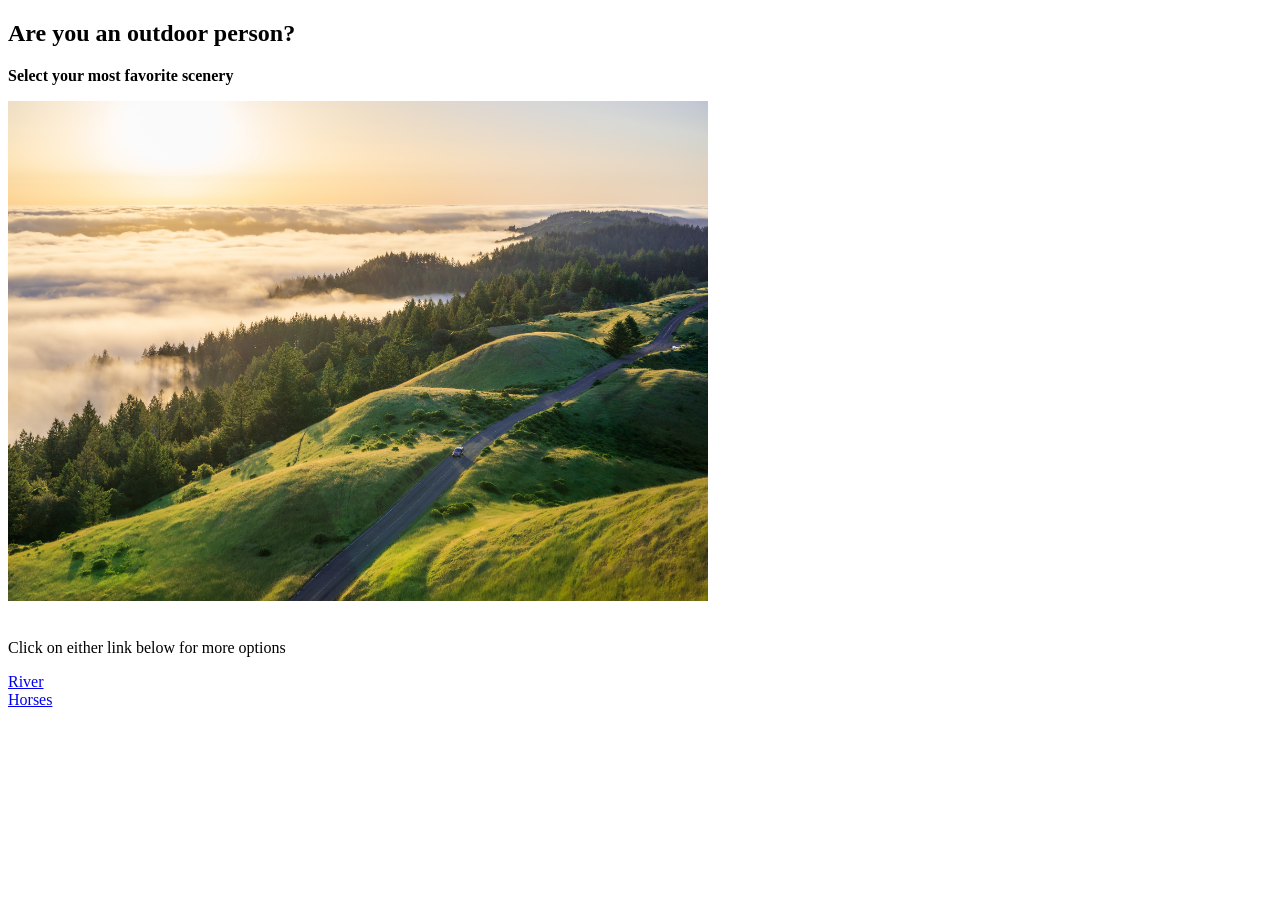
==== clouds-page.html @ 09d67d9e "Initial commit" ====
<!DOCTYPE html>
<html lang="en">
<head>
    <meta charset="UTF-8">
    <meta http-equiv="X-UA-Compatible" content="IE=edge">
    <meta name="viewport" content="width=device-width, initial-scale=1.0">
    <title>Document</title>
</head>

<body>

    <section>
        <h1>Are you an outdoor person?</h1>
        <b><p>Select your most favorite scenery</p></b>

        <img width="700" height="500" src="Clouds.jpg" alt="clouds"/>
    </section>

    <br>

    <section>
        <p>Click on either link below for more options</p>
        <a href="river-page.html">River</a><br>
        <a href="horses-page.html">Horses</a>
    </section>
     
</body>
</html>
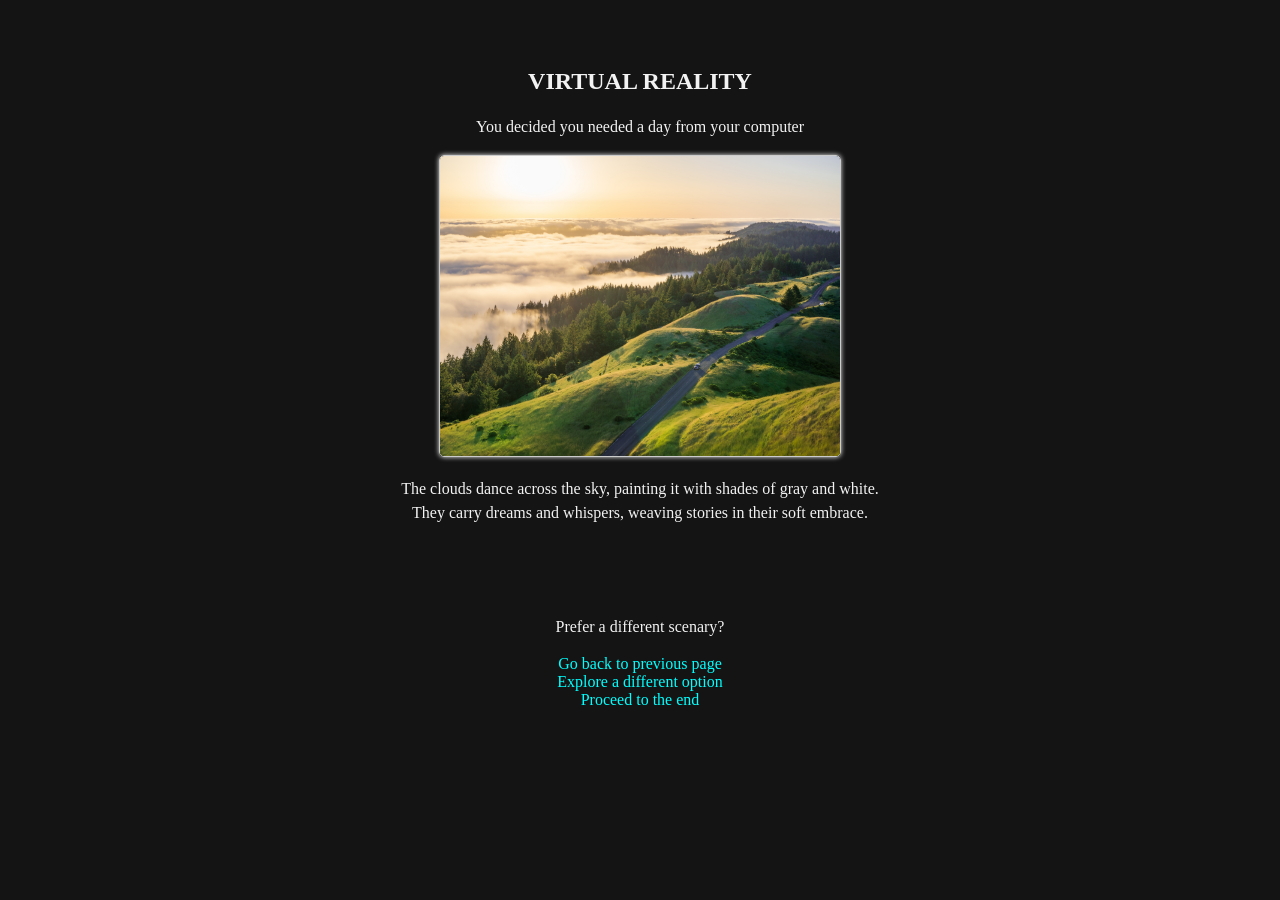
==== commit 719a1a5d: "version 1.0" ====
--- a/clouds-page.html
+++ b/clouds-page.html
@@ -1,6 +1,7 @@
 <!DOCTYPE html>
 <html lang="en">
 <head>
+    <link rel="stylesheet" href="style.css"/>
     <meta charset="UTF-8">
     <meta http-equiv="X-UA-Compatible" content="IE=edge">
     <meta name="viewport" content="width=device-width, initial-scale=1.0">
@@ -10,19 +11,25 @@
 <body>
 
     <section>
-        <h1>Are you an outdoor person?</h1>
-        <b><p>Select your most favorite scenery</p></b>
-
-        <img width="700" height="500" src="Clouds.jpg" alt="clouds"/>
+        <h1>VIRTUAL REALITY</h1>
+        <p>You decided you needed a day from your computer</p>
+    <div>
+        <img width="400" height="300" src="Clouds.jpg" alt="clouds" class="image-style"/>
+    </div>  
+    <p>The clouds dance across the sky, painting it with shades of gray and white. <br> 
+        They carry dreams and whispers, weaving stories in their soft embrace.</p>
     </section>
 
     <br>
 
     <section>
-        <p>Click on either link below for more options</p>
-        <a href="river-page.html">River</a><br>
-        <a href="horses-page.html">Horses</a>
+        <p>Prefer a different scenary?</p>
+        <div>
+            <a href="document-1.html">Go back to previous page</a> <br>
+            <a href="mountain-page.html">Explore a different option</a> <br>
+            <a href="end-page.html">Proceed to the end</a> 
+        </div>
     </section>
-     
+    
 </body>
 </html>
--- a/style.css
+++ b/style.css
@@ -0,0 +1,77 @@
+body{
+   background-color: #141414;
+    color: #f2f2f2;
+    font-family: Georgia, 'Times New Roman', Times, serif;
+    padding: 20px;
+    margin: 20 20 20 20;
+    text-align: center;
+}
+
+section{ 
+    max-width: 800px;
+    margin: 0 auto;
+    padding: 20px;
+}
+
+/*Heading styles*/
+h1{
+    font-size: 24px;
+    color: #f2f2f2;
+}
+
+/*paragraph styles*/
+p{
+    font-size: 16px;
+    color: #f2f2f2;
+    line-height: 1.5;
+}
+
+/*Button styles*/
+.button-link {
+    background-color: #5221E6;
+    color: #fff;
+    font-size: 16px;
+    border-radius: 2px;
+    padding: 8px;
+    cursor: pointer;
+}
+
+.button-link:hover {
+    background-color:#5B117D;
+}
+
+.button-link a {
+    color: #f4f4f4;
+    text-decoration: none;
+}
+
+.button-link a:hover {
+    color: #f4f4f4;
+    text-decoration: none;
+}
+/*Link styles*/
+a {
+    color:aqua;
+    text-decoration: none;
+}
+
+a:hover {
+    color: blueviolet;
+    text-decoration: underline;
+}
+
+/*Input styles*/
+input[type="text"] {
+padding: 10px;
+font-size: 16px;
+border: 1px solid #ccc;
+border-radius: 2px;
+}
+
+.image-style {
+    border: 1px solid #ccc;
+    border-radius: 5px;
+    box-shadow: 0 0 5px #f4f4f4;
+}
+    
+
